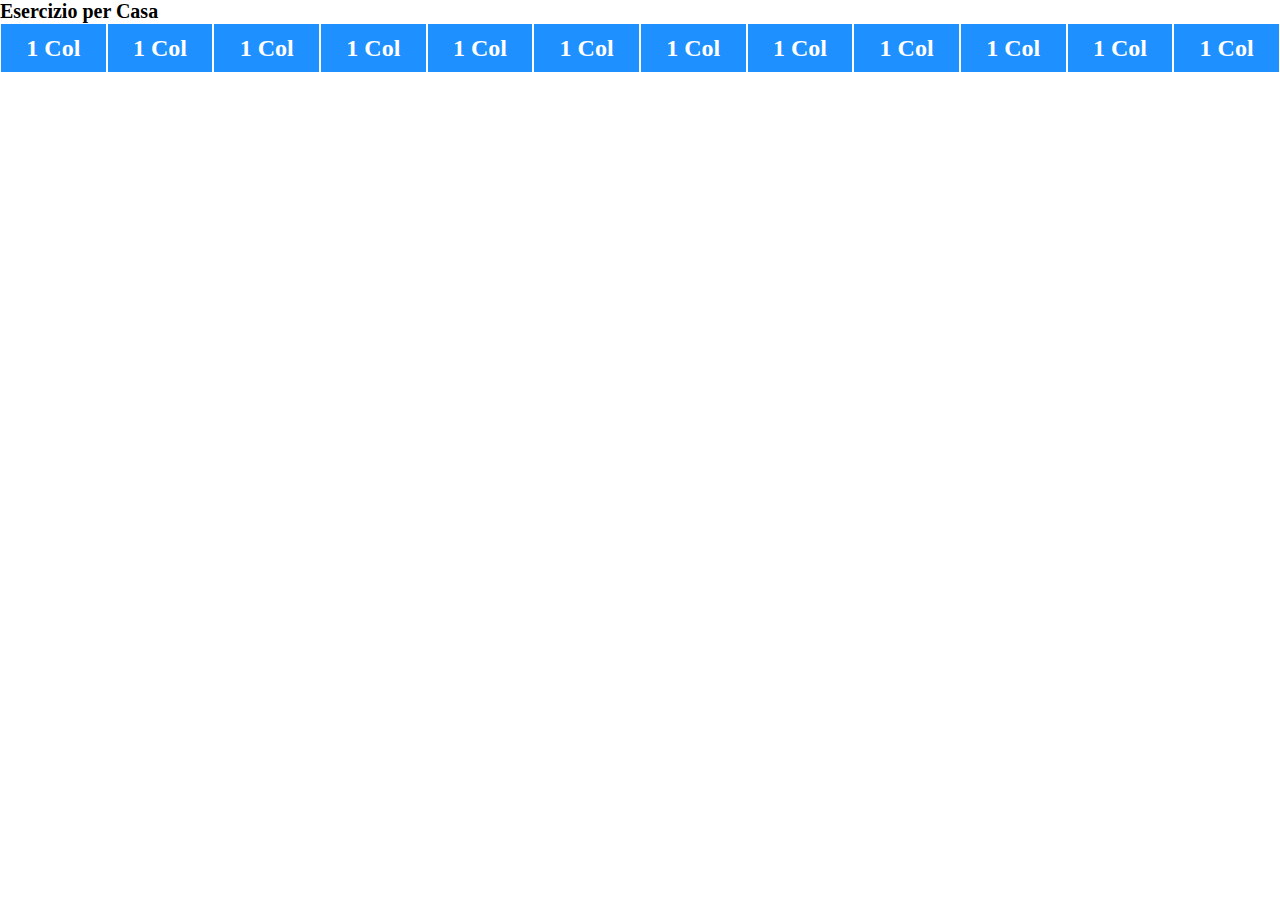
==== index.html @ 818c31d1 "creazione dei file html e css, e suddivisione della prima riga col-" ====
<!DOCTYPE html>
<html lang="it">
<head>
    <meta charset="UTF-8">
    <meta name="viewport" content="width=device-width, initial-scale=1.0">
    <title>12 Bool</title>

    <!--Style-->
    <link rel="stylesheet" href="./style/12bool.css">
    <link rel="stylesheet" href="./style/style.css">
</head>
<body>
    <main class="container">
        <h1>
            Esercizio per Casa
        </h1>
        <div class="row">
            <div class="col-1">
                <h2>
                    1 Col
                </h2>
            </div>
            <div class="col-1">
                <h2>
                    1 Col
                </h2>
            </div>
            <div class="col-1">
                <h2>
                    1 Col
                </h2>
            </div>
            <div class="col-1">
                <h2>
                    1 Col
                </h2>
            </div>
            <div class="col-1">
                <h2>
                    1 Col
                </h2>
            </div>
            <div class="col-1">
                <h2>
                    1 Col
                </h2>
            </div>
            <div class="col-1">
                <h2>
                    1 Col
                </h2>
            </div>
            <div class="col-1">
                <h2>
                    1 Col
                </h2>
            </div>
            <div class="col-1">
                <h2>
                    1 Col
                </h2>
            </div>
            <div class="col-1">
                <h2>
                    1 Col
                </h2>
            </div>
            <div class="col-1">
                <h2>
                    1 Col
                </h2>
            </div>
            <div class="col-1">
                <h2>
                    1 Col
                </h2>
            </div>
        </div>
    </main>
</body>
</html>
---- style/12bool.css ----
*{
    padding: 0;
    margin: 0;
    box-sizing: border-box;
}

/* # Containers */
.container {
    margin: 0 auto;
}

.row{
    display: flex;
    flex-direction: row;
    flex-wrap: wrap;
    /* align-items: stretch; */
}

/* ? Columns */
[class*="col-"] {
    height: 50px;
    flex: 0 0 auto;
}

.col{
    flex-grow: 1;
    flex-basis: 0;
    max-width: 100%;
}

/* ! colonna da 1 colonna su dodici, 1/12 */
.col-1{
    flex-basis: calc((100% / 12) * 1);
    max-width: calc((100% / 12) * 1);
}

.col-2{
    flex-basis: calc((100% / 12) * 2);
    max-width: calc((100% / 12) * 2);
}

.col-3{
    flex-basis: calc((100% / 12) * 3);
    max-width: calc((100% / 12) * 3);
}

.col-4{
    flex-basis: calc((100% / 12) * 4);
    max-width: calc((100% / 12) * 4);
}

.col-5{
    flex-basis: calc((100% / 12) * 5);
    max-width: calc((100% / 12) * 5);
}

.col-6{
    flex-basis: calc((100% / 12) * 6);
    max-width: calc((100% / 12) * 6);
}

.col-7{
    flex-basis: calc((100% / 12) * 7);
    max-width: calc((100% / 12) * 7);
}

.col-8{
    flex-basis: calc((100% / 12) * 8);
    max-width: calc((100% / 12) * 8);
}

.col-9{
    flex-basis: calc((100% / 12) * 9);
    max-width: calc((100% / 12) * 9);
}

.col-10{
    flex-basis: calc((100% / 12) * 10);
    max-width: calc((100% / 12) * 10);
}

.col-11{
    flex-basis: calc((100% / 12) * 11);
    max-width: calc((100% / 12) * 11);
}

.col-12{
    flex-basis: calc((100% / 12) * 12);
    max-width: calc((100% / 12) * 12);
}

.col-offset-1{
    margin-left: calc((100% / 12) * 1);
}

.col-offset-2{
    margin-left: calc((100% / 12) * 2);
}

.col-offset-3{
    margin-left: calc((100% / 12) * 3);
}

.col-offset-4{
    margin-left: calc((100% / 12) * 4);
}

.col-offset-5{
    margin-left: calc((100% / 12) * 5);
}

.col-offset-6{
    margin-left: calc((100% / 12) * 6);
}

.col-offset-7{
    margin-left: calc((100% / 12) * 7);
}

.col-offset-8{
    margin-left: calc((100% / 12) * 8);
}

.col-offset-9{
    margin-left: calc((100% / 12) * 9);
}

.col-offset-10{
    margin-left: calc((100% / 12) * 10);
}

.col-offset-11{
    margin-left: calc((100% / 12) * 11);
}

.col-offset-12{
    margin-left: calc((100% / 12) * 12);
}

/* ? Small size */
@media all and (min-width: 576px) {
    .col-sm-1{
        flex-basis: calc((100% / 12) * 1);
        max-width: calc((100% / 12) * 1);
    }

    .col-sm-2{
        flex-basis: calc((100% / 12) * 2);
        max-width: calc((100% / 12) * 2);
    }

    .col-sm-3{
        flex-basis: calc((100% / 12) * 3);
        max-width: calc((100% / 12) * 3);
    }

    .col-sm-4{
        flex-basis: calc((100% / 12) * 4);
        max-width: calc((100% / 12) * 4);
    }

    .col-sm-5{
        flex-basis: calc((100% / 12) * 5);
        max-width: calc((100% / 12) * 5);
    }

    .col-sm-6{
        flex-basis: calc((100% / 12) * 6);
        max-width: calc((100% / 12) * 6);
    }

    .col-sm-7{
        flex-basis: calc((100% / 12) * 7);
        max-width: calc((100% / 12) * 7);
    }

    .col-sm-8{
        flex-basis: calc((100% / 12) * 8);
        max-width: calc((100% / 12) * 8);
    }

    .col-sm-9{
        flex-basis: calc((100% / 12) * 9);
        max-width: calc((100% / 12) * 9);
    }

    .col-sm-10{
        flex-basis: calc((100% / 12) * 10);
        max-width: calc((100% / 12) * 10);
    }

    .col-sm-11{
        flex-basis: calc((100% / 12) * 11);
        max-width: calc((100% / 12) * 11);
    }

    .col-sm-12{
        flex-basis: calc((100% / 12) * 12);
        max-width: calc((100% / 12) * 12);
    }


    .col-sm-offset-1{
        margin-left: calc((100% / 12) * 1);
    }

    .col-sm-offset-2{
        margin-left: calc((100% / 12) * 2);
    }

    .col-sm-offset-3{
        margin-left: calc((100% / 12) * 3);
    }

    .col-sm-offset-4{
        margin-left: calc((100% / 12) * 4);
    }

    .col-sm-offset-5{
        margin-left: calc((100% / 12) * 5);
    }

    .col-sm-offset-6{
        margin-left: calc((100% / 12) * 6);
    }

    .col-sm-offset-7{
        margin-left: calc((100% / 12) * 7);
    }

    .col-sm-offset-8{
        margin-left: calc((100% / 12) * 8);
    }

    .col-sm-offset-9{
        margin-left: calc((100% / 12) * 9);
    }

    .col-sm-offset-10{
        margin-left: calc((100% / 12) * 10);
    }

    .col-sm-offset-11{
        margin-left: calc((100% / 12) * 11);
    }

    .col-sm-offset-12{
        margin-left: calc((100% / 12) * 12);
    }
}

/* ? Medium size */
@media all and (min-width: 768px) {
    .col-md-1{
        flex-basis: calc((100% / 12) * 1);
        max-width: calc((100% / 12) * 1);
    }

    .col-md-2{
        flex-basis: calc((100% / 12) * 2);
        max-width: calc((100% / 12) * 2);
    }

    .col-md-3{
        flex-basis: calc((100% / 12) * 3);
        max-width: calc((100% / 12) * 3);
    }

    .col-md-4{
        flex-basis: calc((100% / 12) * 4);
        max-width: calc((100% / 12) * 4);
    }

    .col-md-5{
        flex-basis: calc((100% / 12) * 5);
        max-width: calc((100% / 12) * 5);
    }

    .col-md-6{
        flex-basis: calc((100% / 12) * 6);
        max-width: calc((100% / 12) * 6);
    }

    .col-md-7{
        flex-basis: calc((100% / 12) * 7);
        max-width: calc((100% / 12) * 7);
    }

    .col-md-8{
        flex-basis: calc((100% / 12) * 8);
        max-width: calc((100% / 12) * 8);
    }

    .col-md-9{
        flex-basis: calc((100% / 12) * 9);
        max-width: calc((100% / 12) * 9);
    }

    .col-md-10{
        flex-basis: calc((100% / 12) * 10);
        max-width: calc((100% / 12) * 10);
    }

    .col-md-11{
        flex-basis: calc((100% / 12) * 11);
        max-width: calc((100% / 12) * 11);
    }

    .col-md-12{
        flex-basis: calc((100% / 12) * 12);
        max-width: calc((100% / 12) * 12);
    }


    .col-md-offset-1{
        margin-left: calc((100% / 12) * 1);
    }

    .col-md-offset-2{
        margin-left: calc((100% / 12) * 2);
    }

    .col-md-offset-3{
        margin-left: calc((100% / 12) * 3);
    }

    .col-md-offset-4{
        margin-left: calc((100% / 12) * 4);
    }

    .col-md-offset-5{
        margin-left: calc((100% / 12) * 5);
    }

    .col-md-offset-6{
        margin-left: calc((100% / 12) * 6);
    }

    .col-md-offset-7{
        margin-left: calc((100% / 12) * 7);
    }

    .col-md-offset-8{
        margin-left: calc((100% / 12) * 8);
    }

    .col-md-offset-9{
        margin-left: calc((100% / 12) * 9);
    }

    .col-md-offset-10{
        margin-left: calc((100% / 12) * 10);
    }

    .col-md-offset-11{
        margin-left: calc((100% / 12) * 11);
    }

    .col-md-offset-12{
        margin-left: calc((100% / 12) * 12);
    }
}

/* ? Large size */
@media all and (min-width: 992px) {
    .col-lg-1{
        flex-basis: calc((100% / 12) * 1);
        max-width: calc((100% / 12) * 1);
    }

    .col-lg-2{
        flex-basis: calc((100% / 12) * 2);
        max-width: calc((100% / 12) * 2);
    }

    .col-lg-3{
        flex-basis: calc((100% / 12) * 3);
        max-width: calc((100% / 12) * 3);
    }

    .col-lg-4{
        flex-basis: calc((100% / 12) * 4);
        max-width: calc((100% / 12) * 4);
    }

    .col-lg-5{
        flex-basis: calc((100% / 12) * 5);
        max-width: calc((100% / 12) * 5);
    }

    .col-lg-6{
        flex-basis: calc((100% / 12) * 6);
        max-width: calc((100% / 12) * 6);
    }

    .col-lg-7{
        flex-basis: calc((100% / 12) * 7);
        max-width: calc((100% / 12) * 7);
    }

    .col-lg-8{
        flex-basis: calc((100% / 12) * 8);
        max-width: calc((100% / 12) * 8);
    }

    .col-lg-9{
        flex-basis: calc((100% / 12) * 9);
        max-width: calc((100% / 12) * 9);
    }

    .col-lg-10{
        flex-basis: calc((100% / 12) * 10);
        max-width: calc((100% / 12) * 10);
    }

    .col-lg-11{
        flex-basis: calc((100% / 12) * 11);
        max-width: calc((100% / 12) * 11);
    }

    .col-lg-12{
        flex-basis: calc((100% / 12) * 12);
        max-width: calc((100% / 12) * 12);
    }


    .col-lg-offset-1{
        margin-left: calc((100% / 12) * 1);
    }

    .col-lg-offset-2{
        margin-left: calc((100% / 12) * 2);
    }

    .col-lg-offset-3{
        margin-left: calc((100% / 12) * 3);
    }

    .col-lg-offset-4{
        margin-left: calc((100% / 12) * 4);
    }

    .col-lg-offset-5{
        margin-left: calc((100% / 12) * 5);
    }

    .col-lg-offset-6{
        margin-left: calc((100% / 12) * 6);
    }

    .col-lg-offset-7{
        margin-left: calc((100% / 12) * 7);
    }

    .col-lg-offset-8{
        margin-left: calc((100% / 12) * 8);
    }

    .col-lg-offset-9{
        margin-left: calc((100% / 12) * 9);
    }

    .col-lg-offset-10{
        margin-left: calc((100% / 12) * 10);
    }

    .col-lg-offset-11{
        margin-left: calc((100% / 12) * 11);
    }

    .col-lg-offset-12{
        margin-left: calc((100% / 12) * 12);
    }
}
---- style/style.css ----
h1{
    font-size: 20px;
}

[class*="col-"]{
    background-color: dodgerblue;
    color: white;
    text-align: center;
    line-height: 2;
    border: 1px solid white;
}
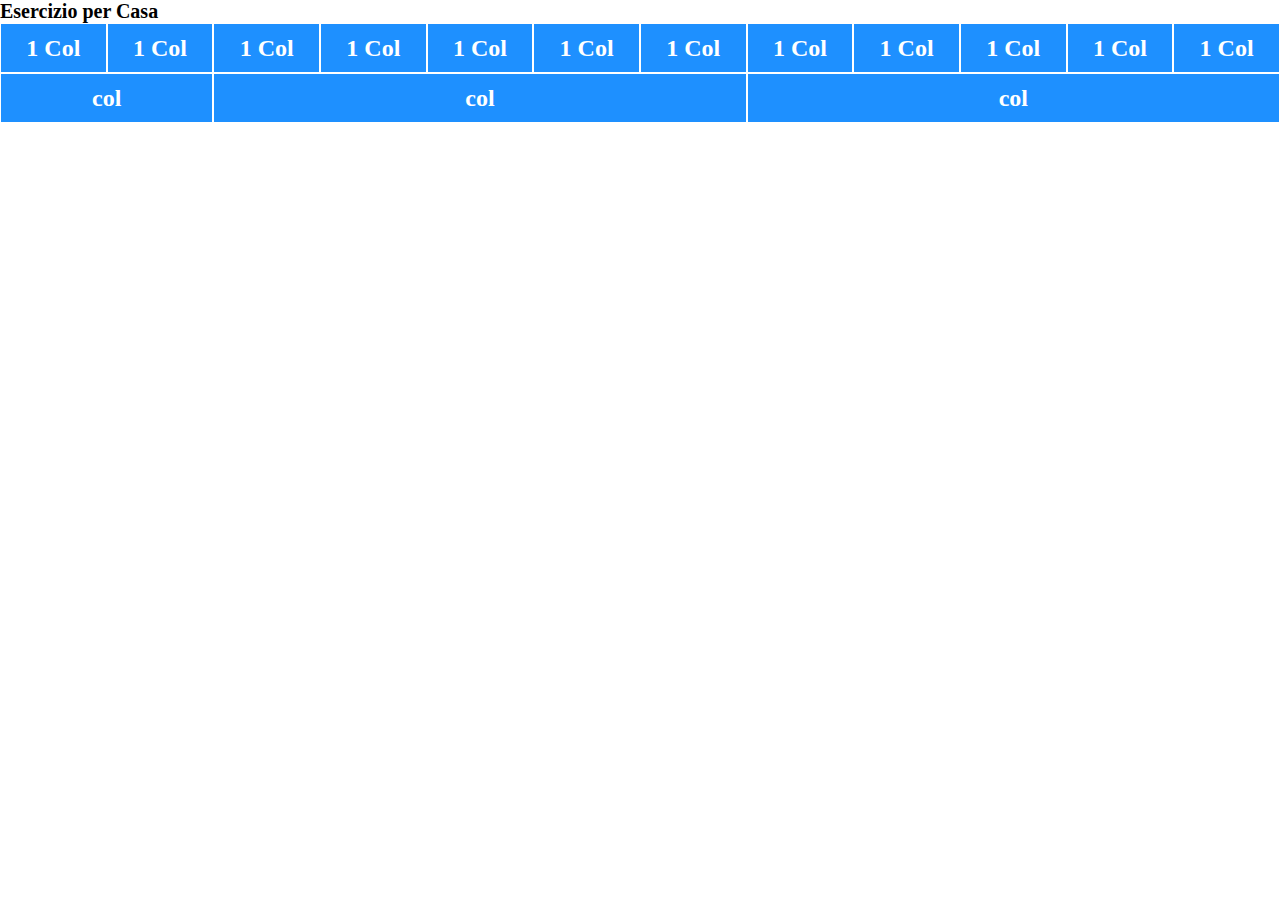
==== commit f27c4c7c: "suddivisione della seconda riga all'interno del div .row" ====
--- a/index.html
+++ b/index.html
@@ -75,6 +75,21 @@
                     1 Col
                 </h2>
             </div>
+            <div class="col-2">
+                <h2>
+                    col
+                </h2>
+            </div>
+            <div class="col-5">
+                <h2>
+                    col
+                </h2>
+            </div>
+            <div class="col-5">
+                <h2>
+                    col
+                </h2>
+            </div>
         </div>
     </main>
 </body>
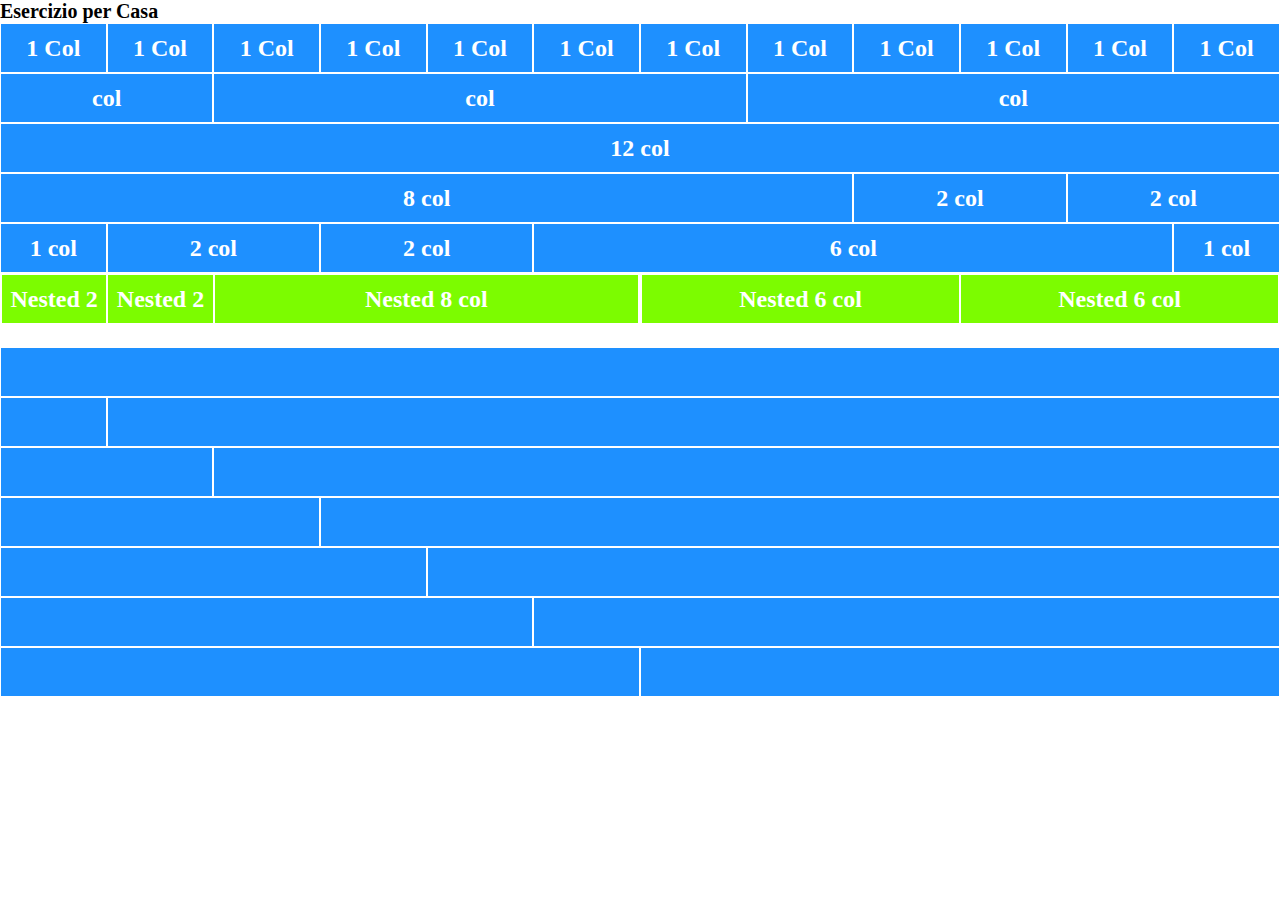
==== commit e91f9a98: "suddivsione della seconda sezione .row con gli appositi div con classe .col-" ====
--- a/index.html
+++ b/index.html
@@ -90,6 +90,99 @@
                     col
                 </h2>
             </div>
+            <div class="col-12">
+                <h2>
+                    12 col
+                </h2>
+            </div>
+            <div class="col-8">
+                <h2>
+                    8 col
+                </h2>
+            </div>
+            <div class="col-2">
+                <h2>
+                    2 col
+                </h2>
+            </div>
+            <div class="col-2">
+                <h2>
+                    2 col
+                </h2>
+            </div>
+            <div class="col-1">
+                <h2>
+                    1 col
+                </h2>
+            </div>
+            <div class="col-2">
+                <h2>
+                    2 col
+                </h2>
+            </div>
+            <div class="col-2">
+                <h2>
+                    2 col
+                </h2>
+            </div>
+            <div class="col-6">
+                <h2>
+                    6 col
+                </h2>
+            </div>
+            <div class="col-1">
+                <h2>
+                    1 col
+                </h2>
+            </div>
+            <div class="col-6">
+                <div class="row">
+                    <div class="col-2">
+                        <h2>
+                            Nested 2 col
+                        </h2>
+                    </div>
+                    <div class="col-2">
+                        <h2>
+                            Nested 2 col
+                        </h2>
+                    </div>
+                    <div class="col-8">
+                        <h2>
+                            Nested 8 col
+                        </h2>
+                    </div>
+                </div>
+            </div>
+            <div class="col-6">
+                <div class="row">
+                    <div class="col-6">
+                        <h2>
+                            Nested 6 col
+                        </h2>
+                    </div>
+                    <div class="col-6">
+                        <h2>
+                            Nested 6 col
+                        </h2>
+                    </div>
+                </div>
+            </div>
+        </div>
+        <div class="row">
+            <div class="col-12"></div>
+            <div class="col-1"></div>
+            <div class="col-11"></div>
+            <div class="col-2"></div>
+            <div class="col-10"></div>
+            <div class="col-3"></div>
+            <div class="col-9"></div>
+            <div class="col-4"></div>
+            <div class="col-8"></div>
+            <div class="col-5"></div>
+            <div class="col-7"></div>
+            <div class="col-6"></div>
+            <div class="col-6"></div>
         </div>
     </main>
 </body>
--- a/style/12bool.css
+++ b/style/12bool.css
@@ -13,7 +13,7 @@
     display: flex;
     flex-direction: row;
     flex-wrap: wrap;
-    /* align-items: stretch; */
+    align-items: stretch; 
 }
 
 /* ? Columns */
--- a/style/style.css
+++ b/style/style.css
@@ -8,4 +8,12 @@
     text-align: center;
     line-height: 2;
     border: 1px solid white;
+}
+
+.row{
+    padding-bottom: 1.5rem;
+}
+
+.col-6 .row div{
+    background-color: lawngreen;
 }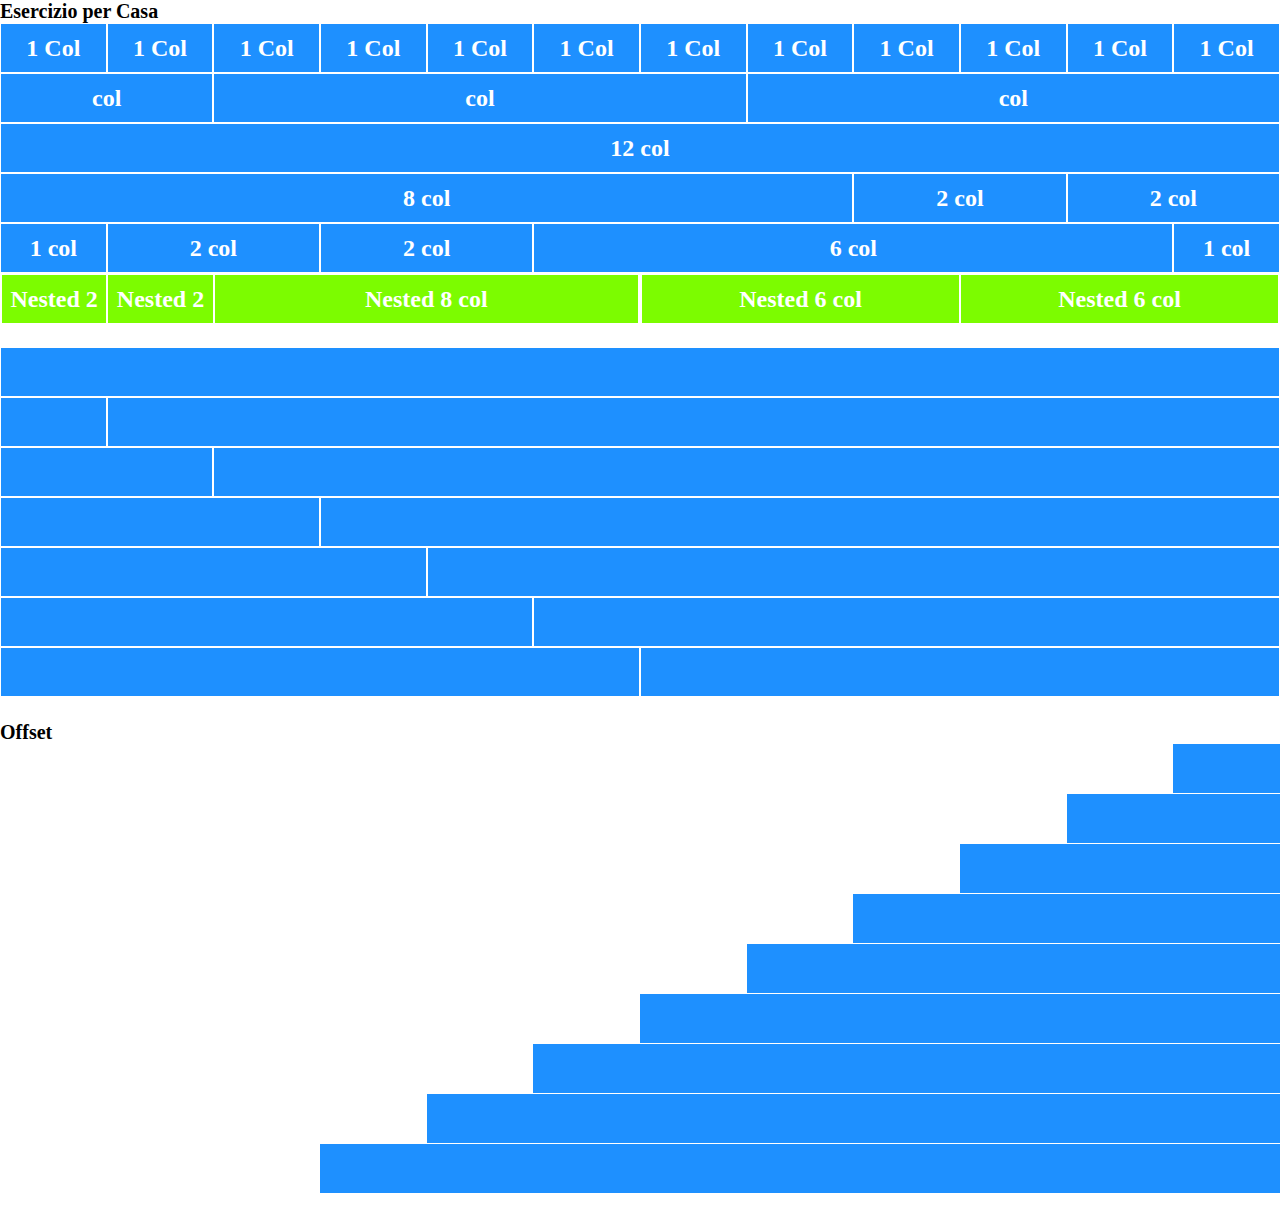
==== commit 0a419670: "suddivisione e impaginazione degli offset e delle sue apposite classi" ====
--- a/index.html
+++ b/index.html
@@ -15,153 +15,153 @@
             Esercizio per Casa
         </h1>
         <div class="row">
-            <div class="col-1">
-                <h2>
-                    1 Col
-                </h2>
-            </div>
-            <div class="col-1">
-                <h2>
-                    1 Col
-                </h2>
-            </div>
-            <div class="col-1">
-                <h2>
-                    1 Col
-                </h2>
-            </div>
-            <div class="col-1">
-                <h2>
-                    1 Col
-                </h2>
-            </div>
-            <div class="col-1">
-                <h2>
-                    1 Col
-                </h2>
-            </div>
-            <div class="col-1">
-                <h2>
-                    1 Col
-                </h2>
-            </div>
-            <div class="col-1">
-                <h2>
-                    1 Col
-                </h2>
-            </div>
-            <div class="col-1">
-                <h2>
-                    1 Col
-                </h2>
-            </div>
-            <div class="col-1">
-                <h2>
-                    1 Col
-                </h2>
-            </div>
-            <div class="col-1">
-                <h2>
-                    1 Col
-                </h2>
-            </div>
-            <div class="col-1">
-                <h2>
-                    1 Col
-                </h2>
-            </div>
-            <div class="col-1">
-                <h2>
-                    1 Col
-                </h2>
-            </div>
-            <div class="col-2">
+            <div class="col-1 border-white">
+                <h2>
+                    1 Col
+                </h2>
+            </div>
+            <div class="col-1 border-white">
+                <h2>
+                    1 Col
+                </h2>
+            </div>
+            <div class="col-1 border-white">
+                <h2>
+                    1 Col
+                </h2>
+            </div>
+            <div class="col-1 border-white">
+                <h2>
+                    1 Col
+                </h2>
+            </div>
+            <div class="col-1 border-white">
+                <h2>
+                    1 Col
+                </h2>
+            </div>
+            <div class="col-1 border-white">
+                <h2>
+                    1 Col
+                </h2>
+            </div>
+            <div class="col-1 border-white">
+                <h2>
+                    1 Col
+                </h2>
+            </div>
+            <div class="col-1 border-white">
+                <h2>
+                    1 Col
+                </h2>
+            </div>
+            <div class="col-1 border-white">
+                <h2>
+                    1 Col
+                </h2>
+            </div>
+            <div class="col-1 border-white">
+                <h2>
+                    1 Col
+                </h2>
+            </div>
+            <div class="col-1 border-white">
+                <h2>
+                    1 Col
+                </h2>
+            </div>
+            <div class="col-1 border-white">
+                <h2>
+                    1 Col
+                </h2>
+            </div>
+            <div class="col-2 border-white">
                 <h2>
                     col
                 </h2>
             </div>
-            <div class="col-5">
+            <div class="col-5 border-white">
                 <h2>
                     col
                 </h2>
             </div>
-            <div class="col-5">
+            <div class="col-5 border-white">
                 <h2>
                     col
                 </h2>
             </div>
-            <div class="col-12">
+            <div class="col-12 border-white">
                 <h2>
                     12 col
                 </h2>
             </div>
-            <div class="col-8">
+            <div class="col-8 border-white">
                 <h2>
                     8 col
                 </h2>
             </div>
-            <div class="col-2">
-                <h2>
-                    2 col
-                </h2>
-            </div>
-            <div class="col-2">
-                <h2>
-                    2 col
-                </h2>
-            </div>
-            <div class="col-1">
+            <div class="col-2 border-white">
+                <h2>
+                    2 col
+                </h2>
+            </div>
+            <div class="col-2 border-white">
+                <h2>
+                    2 col
+                </h2>
+            </div>
+            <div class="col-1 border-white">
                 <h2>
                     1 col
                 </h2>
             </div>
-            <div class="col-2">
-                <h2>
-                    2 col
-                </h2>
-            </div>
-            <div class="col-2">
-                <h2>
-                    2 col
-                </h2>
-            </div>
-            <div class="col-6">
+            <div class="col-2 border-white">
+                <h2>
+                    2 col
+                </h2>
+            </div>
+            <div class="col-2 border-white">
+                <h2>
+                    2 col
+                </h2>
+            </div>
+            <div class="col-6 border-white">
                 <h2>
                     6 col
                 </h2>
             </div>
-            <div class="col-1">
+            <div class="col-1 border-white">
                 <h2>
                     1 col
                 </h2>
             </div>
-            <div class="col-6">
+            <div class="col-6 border-white">
                 <div class="row">
-                    <div class="col-2">
+                    <div class="col-2 border-white">
                         <h2>
                             Nested 2 col
                         </h2>
                     </div>
-                    <div class="col-2">
+                    <div class="col-2 border-white">
                         <h2>
                             Nested 2 col
                         </h2>
                     </div>
-                    <div class="col-8">
+                    <div class="col-8 border-white">
                         <h2>
                             Nested 8 col
                         </h2>
                     </div>
                 </div>
             </div>
-            <div class="col-6">
+            <div class="col-6 border-white">
                 <div class="row">
-                    <div class="col-6">
+                    <div class="col-6 border-white">
                         <h2>
                             Nested 6 col
                         </h2>
                     </div>
-                    <div class="col-6">
+                    <div class="col-6 border-white">
                         <h2>
                             Nested 6 col
                         </h2>
@@ -170,19 +170,42 @@
             </div>
         </div>
         <div class="row">
-            <div class="col-12"></div>
-            <div class="col-1"></div>
-            <div class="col-11"></div>
-            <div class="col-2"></div>
-            <div class="col-10"></div>
-            <div class="col-3"></div>
-            <div class="col-9"></div>
-            <div class="col-4"></div>
-            <div class="col-8"></div>
-            <div class="col-5"></div>
-            <div class="col-7"></div>
-            <div class="col-6"></div>
-            <div class="col-6"></div>
+            <div class="col-12 border-white"></div>
+            <div class="col-1 border-white"></div>
+            <div class="col-11 border-white"></div>
+            <div class="col-2 border-white"></div>
+            <div class="col-10 border-white"></div>
+            <div class="col-3 border-white"></div>
+            <div class="col-9 border-white"></div>
+            <div class="col-4 border-white"></div>
+            <div class="col-8 border-white"></div>
+            <div class="col-5 border-white"></div>
+            <div class="col-7 border-white"></div>
+            <div class="col-6 border-white"></div>
+            <div class="col-6 border-white"></div>
+        </div>
+        <h1>
+            Offset
+        </h1>
+        <div class="row">
+            <div class="col-offset-11"></div>
+            <div class="col-1 border-bottom"></div>
+            <div class="col-offset-10"></div>
+            <div class="col-2 border-bottom"></div>
+            <div class="col-offset-9"></div>
+            <div class="col-3 border-bottom"></div>
+            <div class="col-offset-8"></div>
+            <div class="col-4 border-bottom"></div>
+            <div class="col-offset-7"></div>
+            <div class="col-5 border-bottom"></div>
+            <div class="col-offset-6"></div>
+            <div class="col-6 border-bottom"></div>
+            <div class="col-offset-5"></div>
+            <div class="col-7 border-bottom"></div>
+            <div class="col-offset-4"></div>
+            <div class="col-8 border-bottom"></div>
+            <div class="col-offset-3"></div>
+            <div class="col-9 border-bottom"></div>
         </div>
     </main>
 </body>
--- a/style/style.css
+++ b/style/style.css
@@ -7,7 +7,10 @@
     color: white;
     text-align: center;
     line-height: 2;
-    border: 1px solid white;
+}
+
+.border-white{
+    border: .5px solid white;
 }
 
 .row{
@@ -16,4 +19,8 @@
 
 .col-6 .row div{
     background-color: lawngreen;
+}
+
+.border-bottom{
+    border-bottom: .5px solid white;
 }